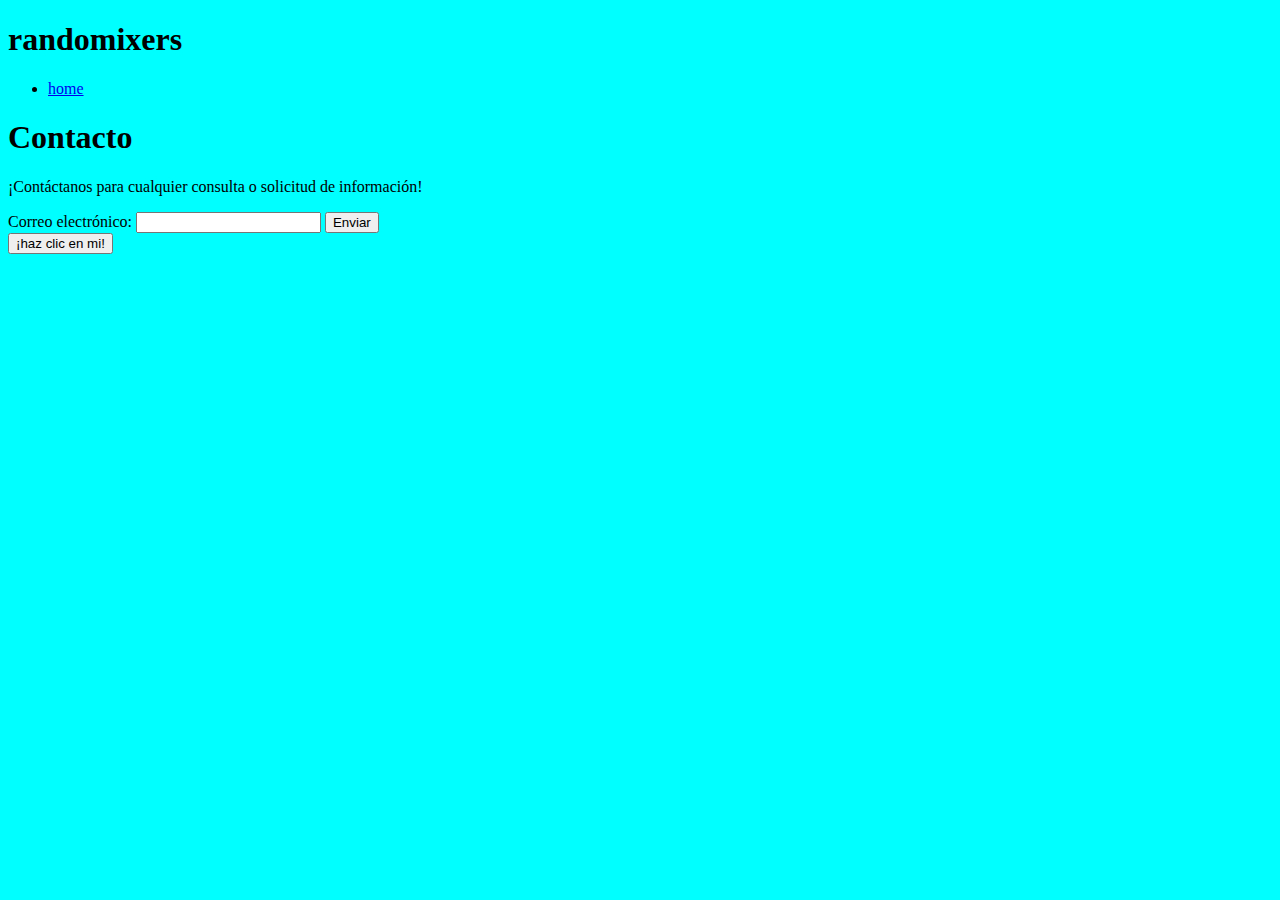
==== contact.html @ fdbf658b "hola" ====
<!DOCTYPE html>
<html>

<HEAD>
    <title> random web </title>

    <link rel="stylesheet" href="reta.css">

</HEAD>

<BODy>
    <h1> randomixers </h1>
    <header>
        <nav>
            <ul>
                <li><a href="index.html">home</a></li>
            </ul>
        </nav>
        <div class="container-nav">
            <h1> Contacto </h1>
            <p>¡Contáctanos para cualquier consulta o solicitud de información!</p>
            <form id="myForm">
                <label for="email">Correo electrónico:</label>
                <input type="email" id="email" name="email" required>
                <button type="submit">Enviar</button>
            </form>
        </div>
    </header>
    <meta name="viewport" content="width=device-width, initial-scale=1">
    <button onclick="showalert()">¡haz clic en mi!</button>
    <script src="Untitled-1.js"></script>
</BODy>

</html>
---- reta.css ----
body{
background-color:aqua;

}
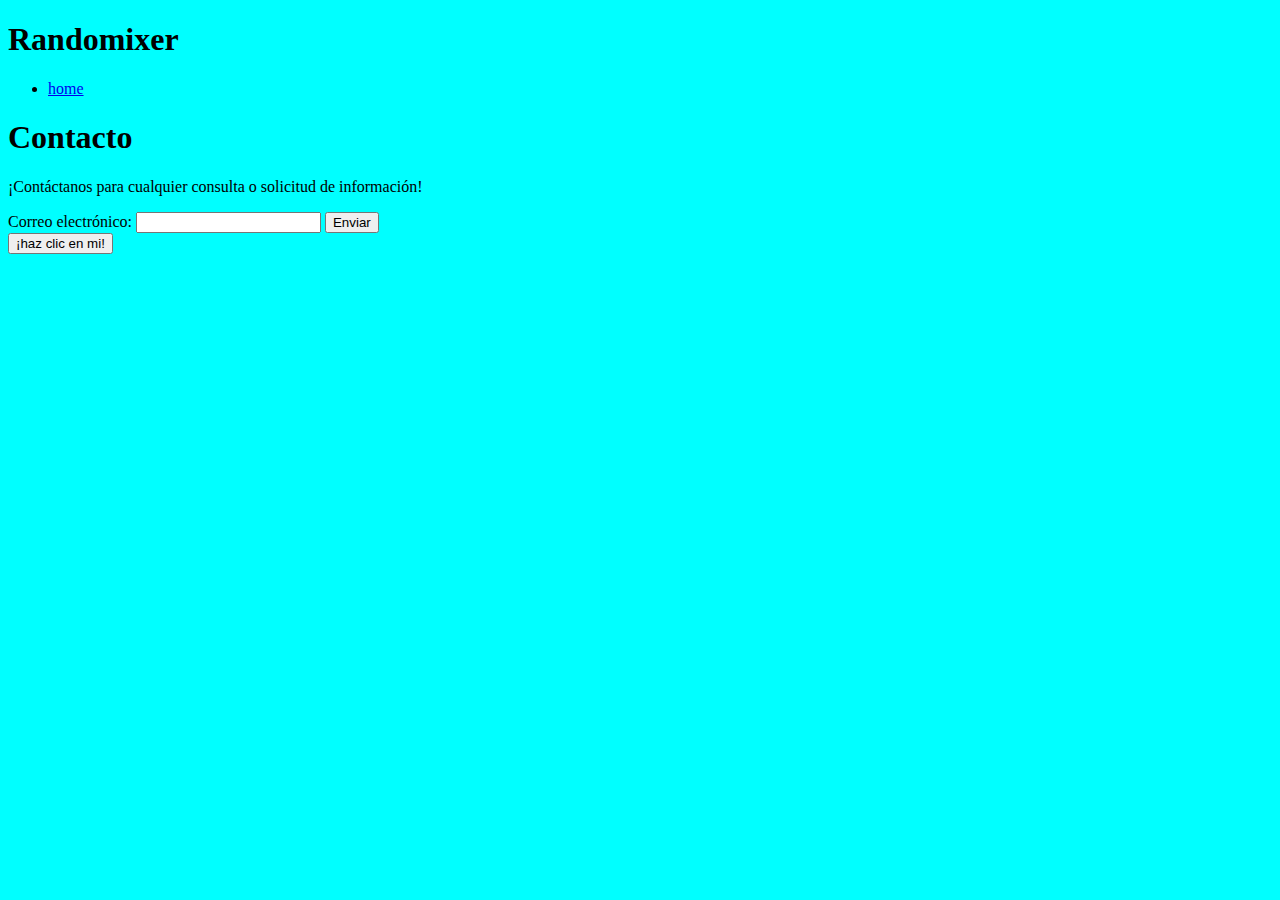
==== commit b46c09ef: "hola" ====
--- a/contact.html
+++ b/contact.html
@@ -9,7 +9,7 @@
 </HEAD>
 
 <BODy>
-    <h1> randomixers </h1>
+    <h1 id="titulo">Randomixer</h1>
     <header>
         <nav>
             <ul>
--- a/reta.css
+++ b/reta.css
@@ -1,3 +1,24 @@
+#titulo {
+    animation: fade-bounce-color 4s infinite;
+  }
+  
+  @keyframes fade-bounce-color {
+    0% {
+      opacity: 1;
+      transform: translateY(0);
+      color: aqua;
+    }
+    50% {
+      opacity: 0.5;
+      transform: translateY(-20px);
+      color: blue;
+    }
+    100% {
+      opacity: 1;
+      transform: translateY(0);
+      color: green;
+    }
+}
 body{
 background-color:aqua;
 
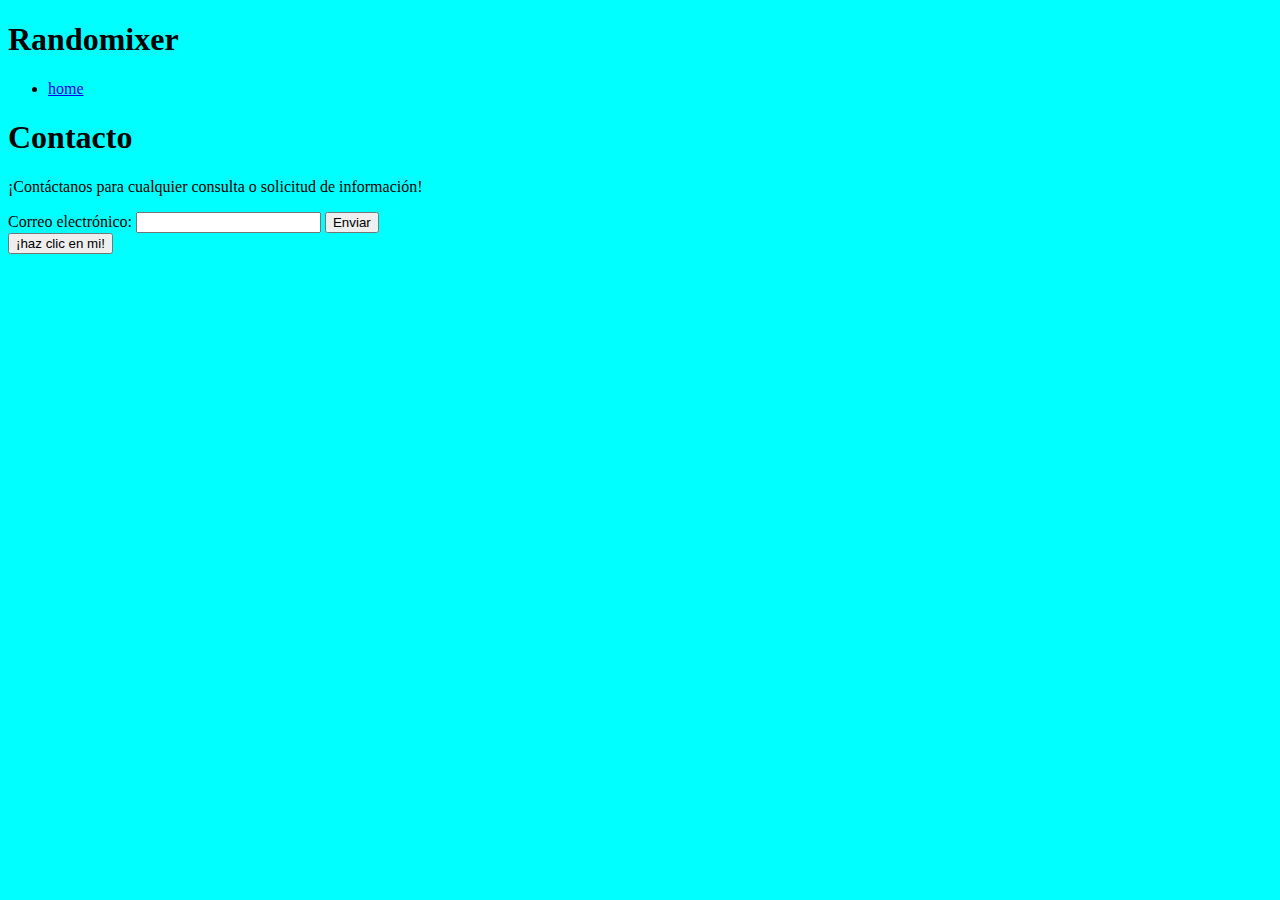
==== commit 9407d015: "hola" ====
--- a/contact.html
+++ b/contact.html
@@ -2,7 +2,7 @@
 <html>
 
 <HEAD>
-    <title> random web </title>
+    <title> Random Web </title>
 
     <link rel="stylesheet" href="reta.css">
 
